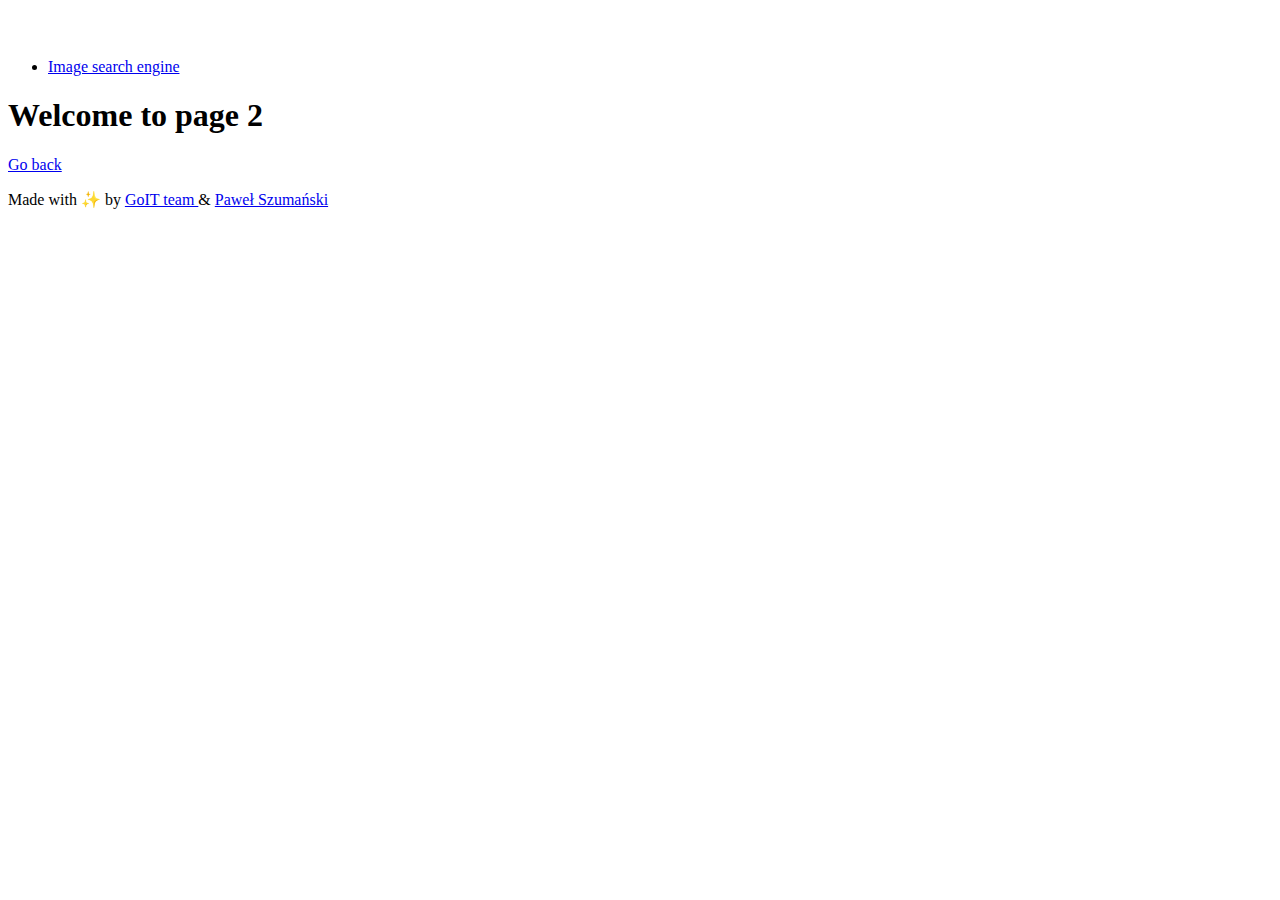
==== image-serach.html @ dcb90ac1 "Deploying to gh-pages from @ Szumapman/goit-js-hw-11@8eb3df565e7c749a8f3602a469a08b645f1ed8fa 🚀" ====
<!DOCTYPE html>
<html lang="en">
  <head>
    <meta charset="UTF-8" />
    <meta http-equiv="X-UA-Compatible" content="IE=edge" />
    <meta name="viewport" content="width=device-width, initial-scale=1.0" />
    <title>Image search engine</title>
    <link rel="stylesheet" crossorigin href="/goit-js-hw-11/assets/styles-DvPDDfy5.css">
  </head>
  <body>
    <header class="header">
  <div class="container">
    <nav class="nav">
      <a class="nav-logo" href="./index.html" aria-label="Site logo">
        <svg class="nav-logo-icon" width="100" height="30">
          <use href="/goit-js-hw-11/assets/sprite-E8vg0sBb.svg#logo"></use>
        </svg>
      </a>
      <ul class="nav-list">
        <li class="nav-item">
          <a class="nav-link active" href="./image-serach.html"
            >Image search engine</a
          >
        </li>
      </ul>
    </nav>
  </div>
</header>


    <main>
      <div class="container">
        <h1 class="main-title">
          <span class="main-title-gradient">Welcome</span> to page 2
        </h1>
        <a class="back-link" href="./index.html">Go back</a>

      </div>
    </main>

    <footer class="footer">
  <div class="container">
    <p class="footer-desc">
      Made with ✨ by
      <a
        class="footer-link"
        href="https://goit.global/ua/"
        target="_blank"
        rel="noopener noreferrer"
      >
        GoIT team
      </a>
      &amp;
      <a
        class="footer-link"
        href="https://github.com/Szumapman"
        target="_blank"
        rel="noopener noreferrer"
        >Paweł Szumański</a
      >
    </p>
  </div>
</footer>

  </body>
</html>
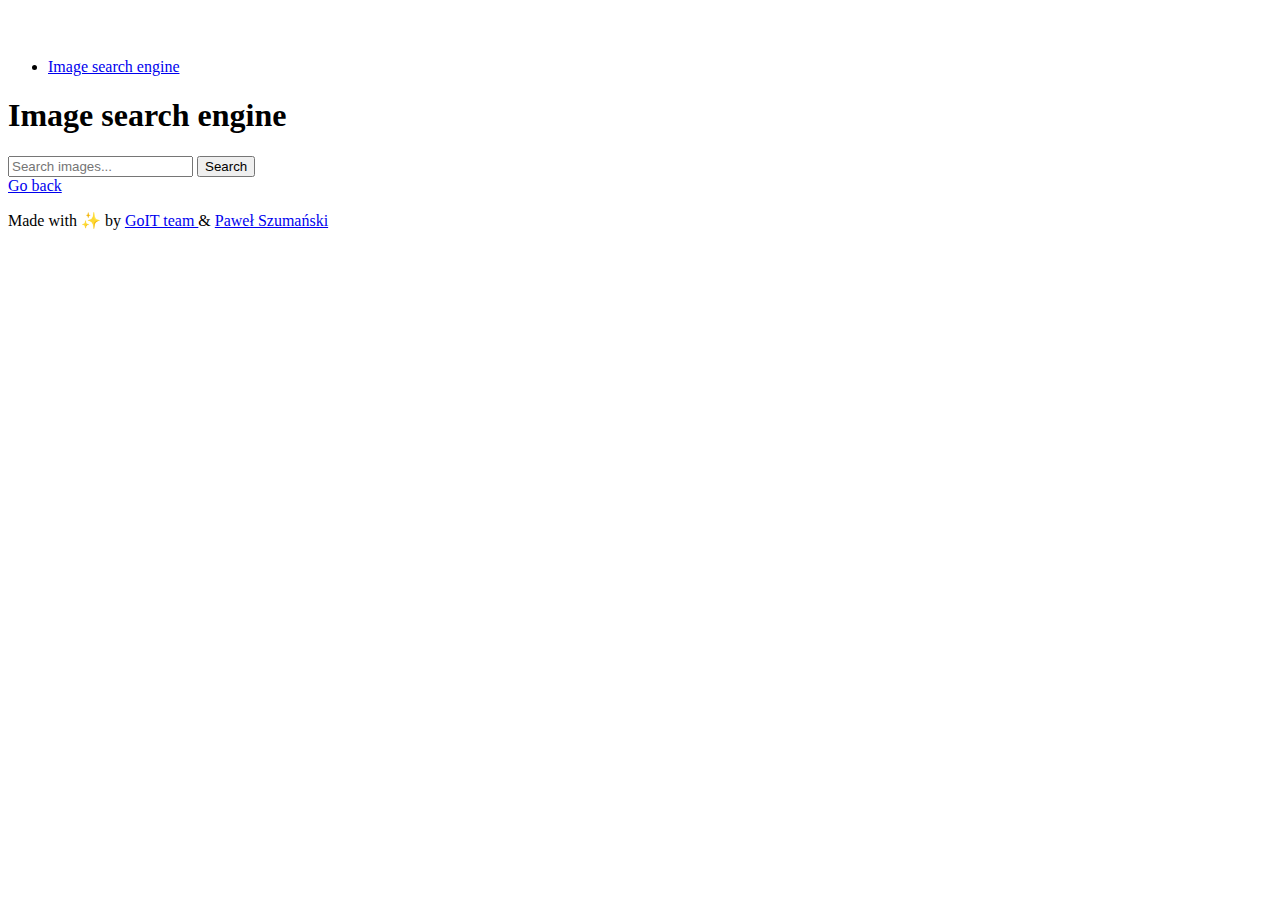
==== commit 786aa5ab: "Deploying to gh-pages from @ Szumapman/goit-js-hw-11@4045a0f1c415192235e98ba8fa4417bfef252714 🚀" ====
--- a/image-serach.html
+++ b/image-serach.html
@@ -5,7 +5,8 @@
     <meta http-equiv="X-UA-Compatible" content="IE=edge" />
     <meta name="viewport" content="width=device-width, initial-scale=1.0" />
     <title>Image search engine</title>
-    <link rel="stylesheet" crossorigin href="/goit-js-hw-11/assets/styles-DvPDDfy5.css">
+    <link rel="stylesheet" crossorigin href="/goit-js-hw-11/assets/image-serach-B99vHAVi.css">
+    <link rel="stylesheet" crossorigin href="/goit-js-hw-11/assets/styles-0YqELtcw.css">
   </head>
   <body>
     <header class="header">
@@ -30,9 +31,18 @@
 
     <main>
       <div class="container">
-        <h1 class="main-title">
-          <span class="main-title-gradient">Welcome</span> to page 2
-        </h1>
+        <h1 class="hidden">Image search engine</h1>
+
+        <form class="form">
+          <input
+            type="text"
+            name="search-images"
+            placeholder="Search images..."
+            required
+          />
+          <button type="submit">Search</button>
+        </form>
+
         <a class="back-link" href="./index.html">Go back</a>
 
       </div>
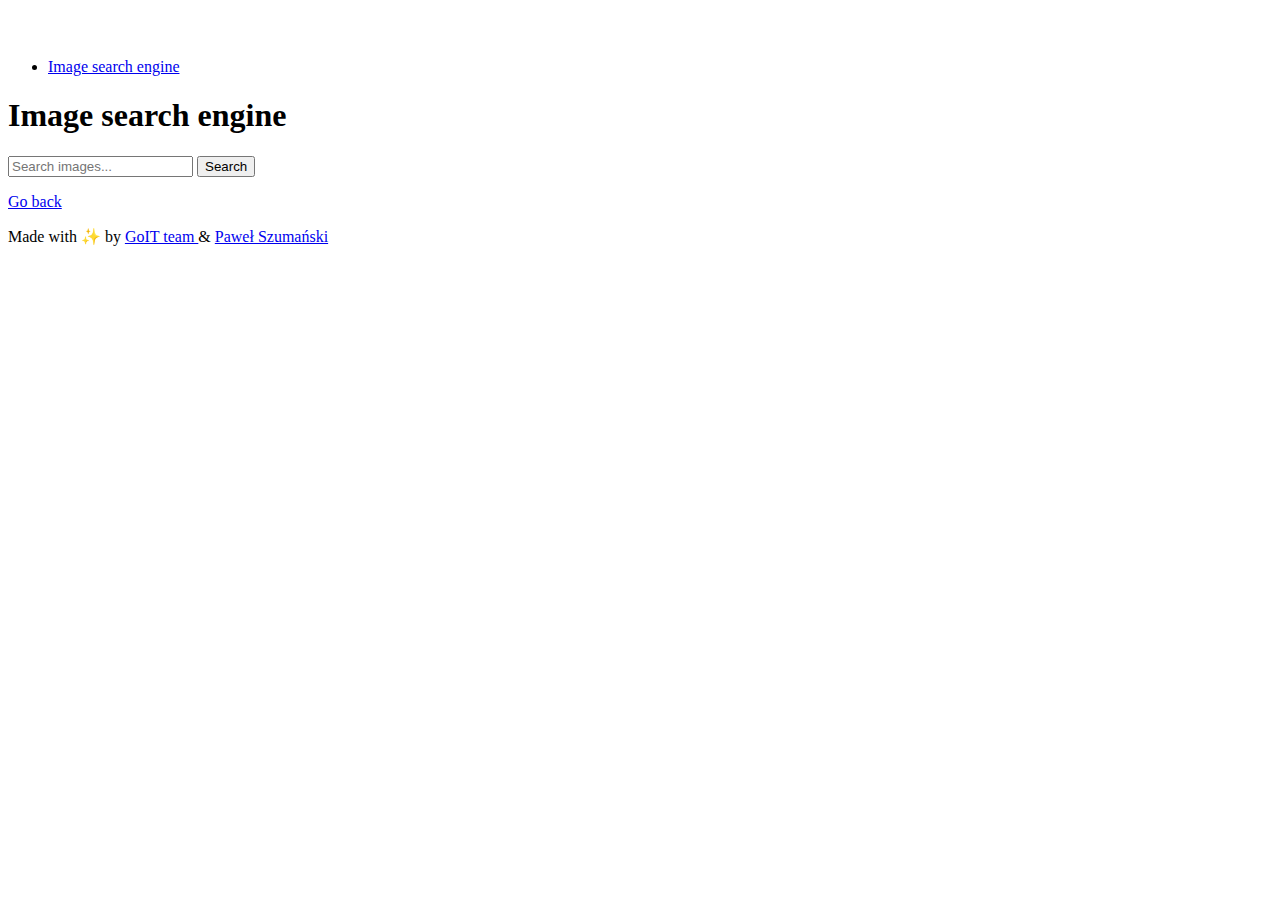
==== commit 69e84c59: "Deploying to gh-pages from @ Szumapman/goit-js-hw-11@5b6807f9ac69d655a3e83c2e250a536d23f2ca55 🚀" ====
--- a/image-serach.html
+++ b/image-serach.html
@@ -5,7 +5,11 @@
     <meta http-equiv="X-UA-Compatible" content="IE=edge" />
     <meta name="viewport" content="width=device-width, initial-scale=1.0" />
     <title>Image search engine</title>
-    <link rel="stylesheet" crossorigin href="/goit-js-hw-11/assets/image-serach-B99vHAVi.css">
+    <script type="module" crossorigin src="/goit-js-hw-11/image-serach.js"></script>
+    <link rel="modulepreload" crossorigin href="/goit-js-hw-11/assets/modulepreload-polyfill-B5Qt9EMX.js">
+    <link rel="modulepreload" crossorigin href="/goit-js-hw-11/assets/vendor-I1I71QQ2.js">
+    <link rel="stylesheet" crossorigin href="/goit-js-hw-11/assets/vendor-DnveWo0P.css">
+    <link rel="stylesheet" crossorigin href="/goit-js-hw-11/assets/image-serach-CmmMnqM5.css">
     <link rel="stylesheet" crossorigin href="/goit-js-hw-11/assets/styles-0YqELtcw.css">
   </head>
   <body>
@@ -33,15 +37,17 @@
       <div class="container">
         <h1 class="hidden">Image search engine</h1>
 
-        <form class="form">
+        <form class="image-search-form">
           <input
             type="text"
-            name="search-images"
+            name="searchTerm"
             placeholder="Search images..."
             required
           />
           <button type="submit">Search</button>
         </form>
+
+        <ul class="gallery"></ul>
 
         <a class="back-link" href="./index.html">Go back</a>
 
